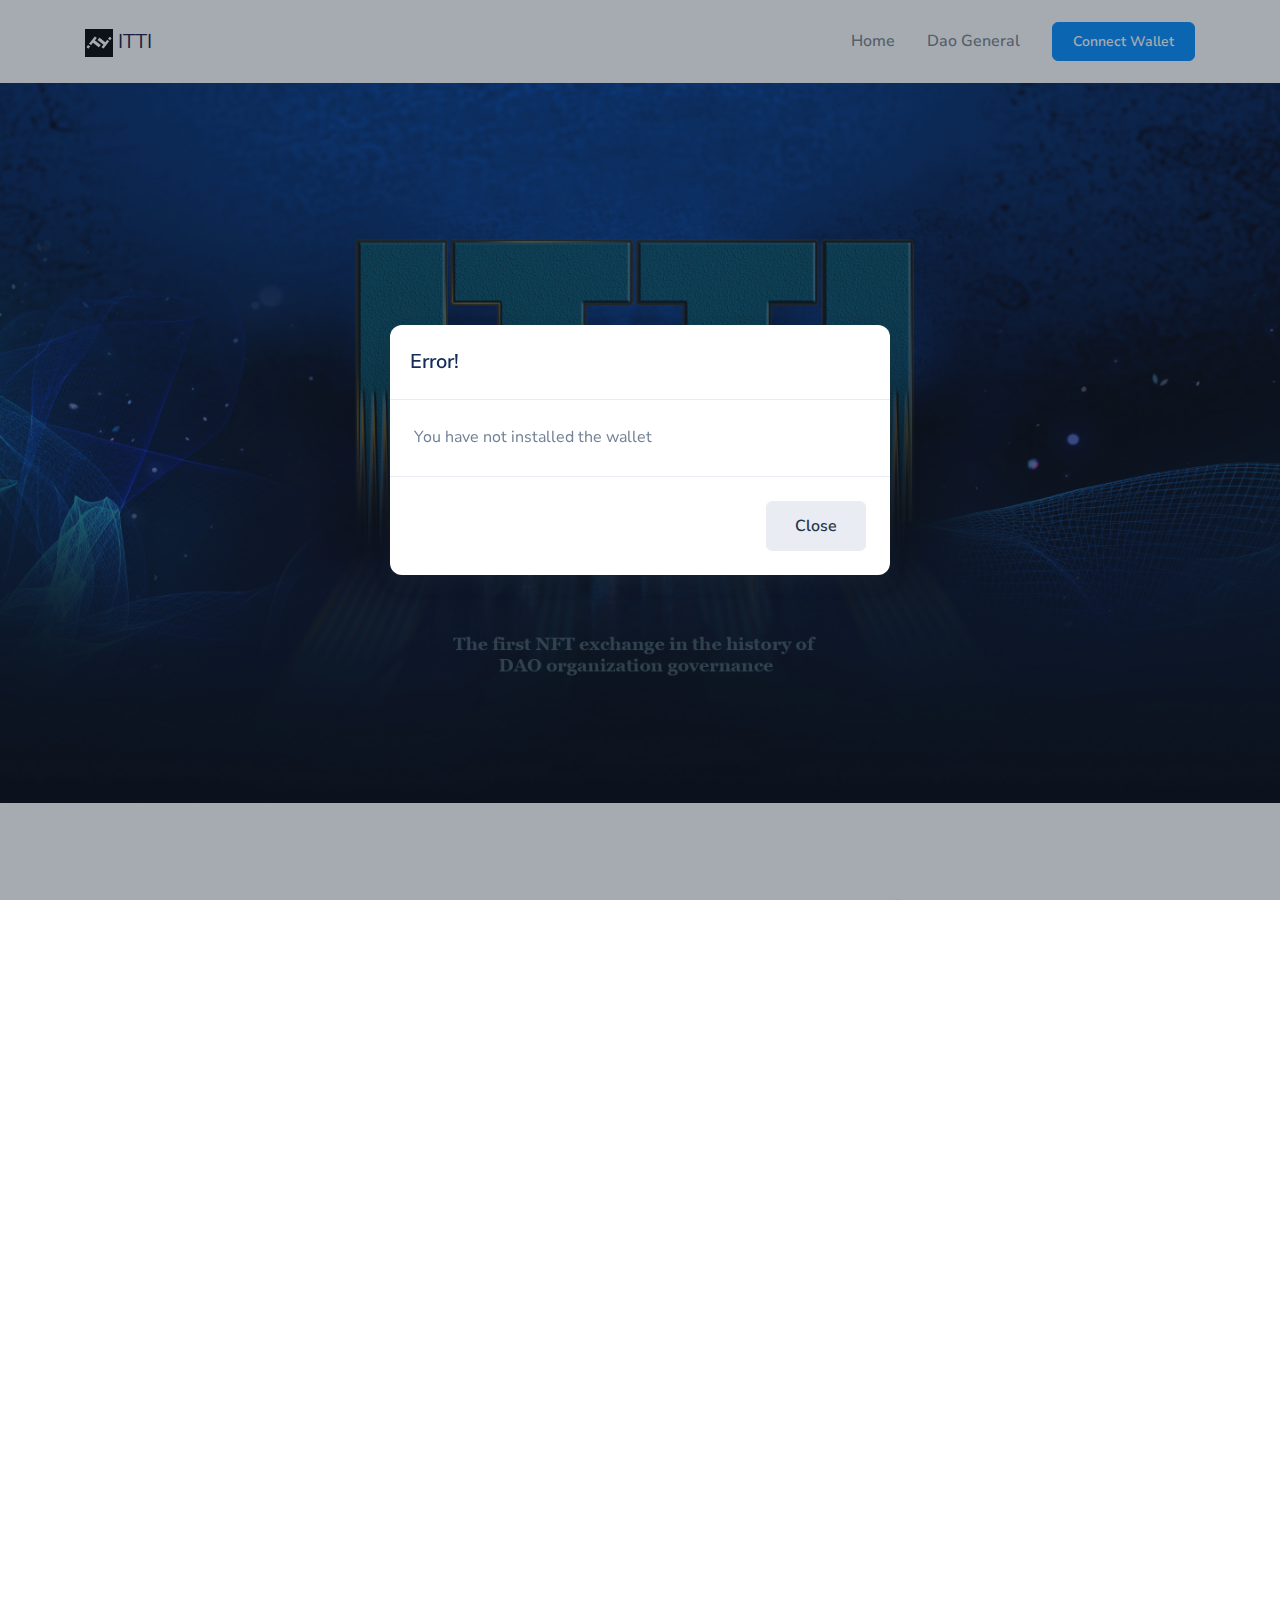
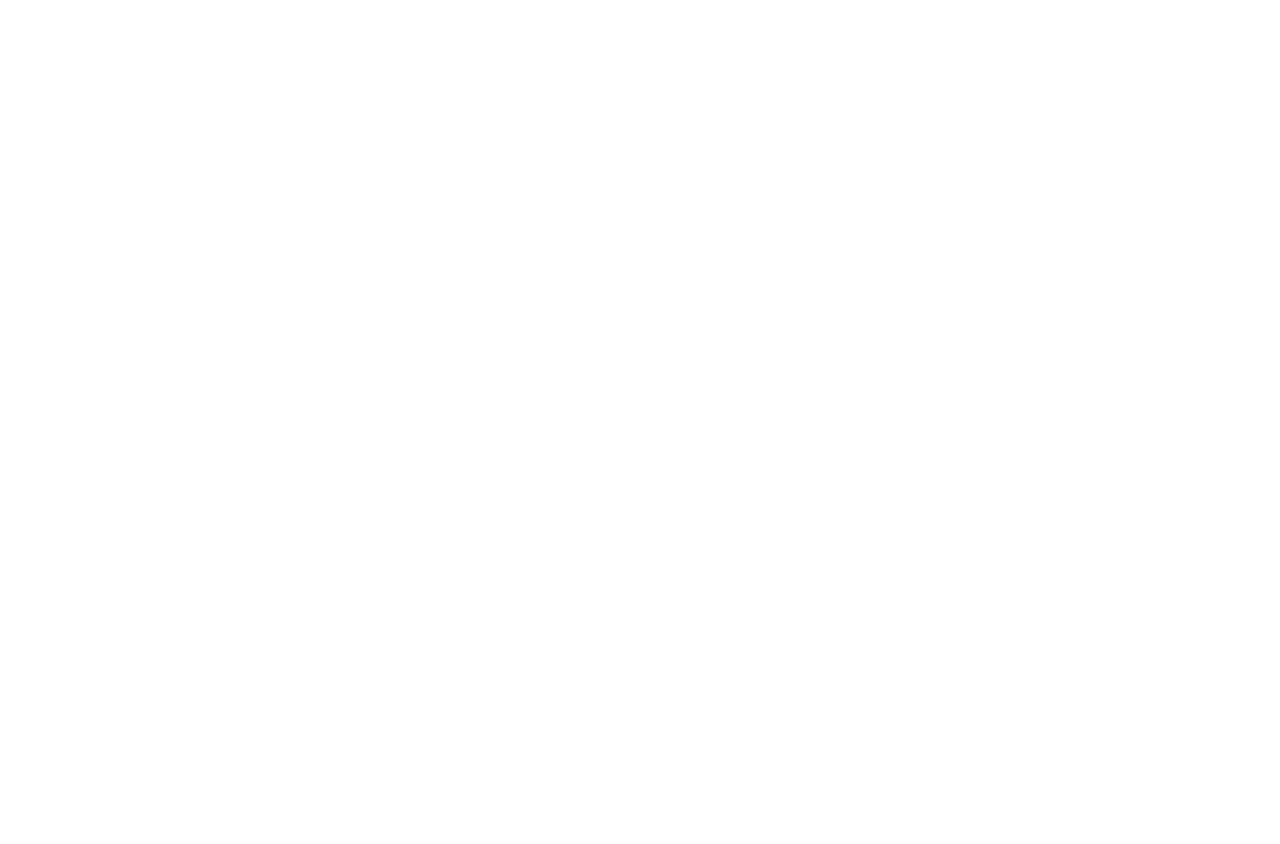
==== index.html @ 6ef7007f "页面修改" ====
<!DOCTYPE html>
<html lang="en">

<head>
    <meta charset="utf-8">
    <meta name="viewport" content="width=device-width, initial-scale=1, shrink-to-fit=no">
    <meta name="description" content="">
    <meta name="author" content="Webpixels">
    <title>EXCHANGE – USDT for ITTI</title>
    <link rel="stylesheet" href="assets/libs/bootstrap/dist/css/bootstrap.min.css">
    <link rel="preload" href="//at.alicdn.com/t/font_3261354_g1sgznyg8qg.woff2" as="font" type="font/woff2"
          crossorigin="anonymous">
    <link rel="stylesheet" href="//at.alicdn.com/t/font_3261354_g1sgznyg8qg.css">
    <!-- Preloader -->
    <style>
        @keyframes hidePreloader {
            0% {
                width: 100%;
                height: 100%;
            }

            100% {
                width: 0;
                height: 0;
            }
        }

        html {
            scroll-behavior: smooth;
        }

        body > div.preloader {
            position: fixed;
            background: white;
            width: 100%;
            height: 100%;
            z-index: 1071;
            opacity: 0;
            transition: opacity .5s ease;
            overflow: hidden;
            pointer-events: none;
            display: flex;
            align-items: center;
            justify-content: center;
        }

        body:not(.loaded) > div.preloader {
            opacity: 1;
        }

        body:not(.loaded) {
            overflow: hidden;
        }

        body.loaded > div.preloader {
            animation: hidePreloader .5s linear .5s forwards;
        }
    </style>
    <script>
      window.addEventListener("load", function () {
        setTimeout(function () {
          document.querySelector('body').classList.add('loaded');
        }, 300);
      });
    </script>
    <!-- Favicon -->
    <link rel="icon" href="assets/img/brand/favicon.png" type="image/png"><!-- Font Awesome -->
    <link rel="stylesheet" href="assets/libs/@fortawesome/fontawesome-free/css/all.min.css">
    <!-- Quick CSS -->
    <link rel="stylesheet" href="assets/css/quick-website.css" id="stylesheet">
    <link rel="stylesheet" href="assets/css/common.css">
</head>

<body>
<!-- Preloader -->
<div class="preloader">
    <div class="spinner-border text-primary" role="status">
        <span class="sr-only">Loading...</span>
    </div>
</div>
<div class="modal fade" tabindex="-1" role="dialog" id="modal-cookies" data-backdrop="false"
     aria-labelledby="modal-cookies" aria-hidden="true">
    <div class="modal-dialog modal-dialog-aside left-4 right-4 bottom-4">
        <div class="modal-content bg-dark-dark">
            <div class="modal-body">
                <!-- Text -->
                <p class="text-sm text-white mb-3">
                    We use cookies so that our themes work for you. By using our website, you agree to our use of
                    cookies.
                </p>
                <!-- Buttons -->
                <a href="pages/utility/terms.html" class="btn btn-sm btn-white" target="_blank">Learn more</a>
                <button type="button" class="btn btn-sm btn-primary mr-2" data-dismiss="modal">OK</button>
            </div>
        </div>
    </div>
</div>
<!-- Go Pro -->
<!--    <a href="javascript:void(0);" class="btn btn-block btn-dark text-truncate rounded-0 py-2 d-none d-lg-block" style="z-index: 1000;">-->
<!--        <strong>This is a free demo.</strong> Click here to open the full version →-->
<!--    </a>-->
<!-- Navbar -->
<nav class="navbar navbar-expand-lg navbar-light bg-white">
    <div class="container">
        <!-- Brand -->
        <a class="navbar-brand" href="index.html">
            <img style="background-color:#000;" alt="Image placeholder" src="assets/img/exchange/itti_logo.png"
                 id="navbar-logo">
            <span class="text-dark">ITTI</span>
        </a>
        <!-- Toggler -->
        <button class="navbar-toggler" type="button" data-toggle="collapse" data-target="#navbarCollapse"
                aria-controls="navbarCollapse" aria-expanded="false" aria-label="Toggle navigation">
            <span class="navbar-toggler-icon"></span>
        </button>
        <!-- Collapse -->
        <div class="collapse navbar-collapse" id="navbarCollapse">
            <ul class="navbar-nav mt-4 mt-lg-0 ml-auto">
                <li class="nav-item ">
                    <a class="nav-link" href="index.html">Home</a>
                </li>
                <li class="nav-item ">
                    <a class="nav-link" href="dao-general.html">Dao General</a>
                </li>
            </ul>
            <!-- Button -->
            <a class="connect-wallet navbar-btn btn btn-sm btn-primary d-none d-lg-inline-block ml-3"
               href="javascript:void(0);">
                Connect Wallet
            </a>
            <a style="display: none !important;"
               class="wallet-account navbar-btn btn btn-sm btn-warning d-none d-lg-inline-block ml-3"
               href="javascript:void(0);">
                0x8C19...3722
            </a>
            <!-- Mobile button -->
            <div class="d-lg-none text-center">
                <a href="javascript:void(0);" class="connect-wallet btn btn-block btn-sm btn-warning">
                    Connect Wallet
                </a>
                <a style="display: none;" href="javascript:void(0);"
                   class="wallet-account btn btn-block btn-sm btn-warning">
                    Connect Wallet
                </a>
            </div>
        </div>
    </div>
</nav>
<div class="d-none d-md-block my-banner my-banner-pc">
    <img src="assets/img/banner/ITTIbanner.jpg" alt="ITTI banner">
</div>
<div class="d-md-none my-banner my-banner-mobile">
    <img src="assets/img/banner/ITTIbanner_m.jpg" alt="ITTI banner">
</div>
<!-- Main content -->
<section class="slice py-7">
    <div class="container">
        <div class="row row-grid align-items-center">
            <div class="col-12 col-md-5 col-lg-6 order-md-2 text-center">
                <!-- Image -->
                <figure class="w-100">
                    <img alt="Image placeholder" src="assets/img/svg/illustrations/illustration-3.svg"
                         class="img-fluid mw-md-120">
                </figure>
            </div>
            <div class="col-12 col-md-7 col-lg-6 order-md-1 pr-md-5">
                <!-- Heading -->
                <h1 class="display-4 text-center text-md-left mb-3">
                    It's time to amplify your <strong class="text-primary">business</strong>
                </h1>
                <!-- Text -->
                <p class="lead text-center text-md-left text-muted">
                    A lightweight, convenient website to exchange ITTI.
                </p>
                <!-- Buttons -->
                <div class="text-center text-md-left mt-5">
                    <a href="#exchange-itti-section" class="btn btn-primary btn-icon">
                        <span class="btn-inner--text">Exchange Itti</span>
                        <span class="btn-inner--icon"><i data-feather="chevron-right"></i></span>
                    </a>
                    <a href="javascript:void(0);"
                       class="btn btn-neutral btn-icon d-none d-lg-inline-block buy-eligibility-btn">DAO General</a>
                </div>
                <!-- Text -->
                <p class="lead text-center text-md-left text-muted mt-5 d-lg-none">
                    Have you not joined the whitelist for subscription yet?
                </p>
                <!-- Buttons -->
                <div class="text-center text-md-left mt-2 d-lg-none">
                    <a href="javascript:void(0);" class="btn btn-neutral btn-icon buy-eligibility-btn">DAO General</a>
                </div>
            </div>
        </div>
    </div>
</section>
<section id="exchange-itti-section" class="slice pt-lg-6 pb-0 pb-lg-6 bg-section-secondary">
    <div class="container">
        <!-- Title -->
        <!-- Section title -->
        <div class="row mb-5 justify-content-center text-center">
            <div class="col-lg-6">
                <!--                    <span class="badge badge-soft-success badge-pill badge-lg">-->
                <!--                        Get started-->
                <!--                    </span>-->
                <h2 class=" mt-4">Exchange USDT for ITTI</h2>
                <!--                <div class="mt-2">-->
                <!--                    <p class="lead lh-180">Use Atomic Design to build components, sections and, then, pages.</p>-->
                <!--                </div>-->
            </div>
        </div>
        <!-- Card -->
        <div class="row mt-5">
            <div class="col-md-12">
                <div class="card">
                    <div class="card-body pb-5">
                        <div class="pt-4 pb-3">
                            <form>
                                <div class="row justify-content-end">
                                    <div class="form-group col-md-6" style="position: relative;padding-bottom: 0.75rem;">
                                        <label class="form-control-label">Estimated USDT amount</label>
                                        <div class="input-group">
                                            <div class="input-group-prepend">
                                            <span class="input-group-text"
                                                  style="width: 50px;height: 50px;padding: 0.25rem;">
                                                <img style="width: 100%;height: 100%;object-fit: contain;"
                                                     src="assets/img/exchange/usdt_logo.png">
                                            </span>
                                            </div>
                                            <input type="number" class="form-control" id="usdt-amount"
                                                   placeholder="Enter the number of estimated usdt">
                                        </div>
                                        <div id="amount-zero-warning" style="display: none;">Amount should be greater than 0</div>
                                    </div>
                                    <div class="form-group col-md-6">
                                        <label class="form-control-label">Estimated ITTI amount</label>
                                        <div class="input-group">
                                            <div class="input-group-prepend">
                                            <span class="input-group-text"
                                                  style="width: 50px;height: 50px;padding: 0.25rem;">
                                                <img style="width: 100%;height: 100%;object-fit: contain;"
                                                     src="assets/img/exchange/itti_goldcion.png">
                                            </span>
                                            </div>
                                            <input type="number" class="form-control" id="itti-amount"
                                                   placeholder="Enter the number of estimated itti">
                                        </div>
                                    </div>
                                    <div class="mt-2 col-md-3">
                                        <button type="button" class="btn btn-block btn-primary exchange-confirm-btn">
                                            Confirm
                                        </button>
                                    </div>
                                    <p class="mt-2" style="color: #E59D37">*Please note that due to price fluctuations,
                                        the
                                        estimated itti amount does not represent the final purchased itti amount.</p>
                                </div>
                            </form>
                        </div>
                    </div>
                </div>
            </div>
        </div>
    </div>
</section>
<section style="display: none;" class="slice slice-lg bg-section-dark pt-5 pt-lg-8 invitation-section">
    <!-- SVG separator -->
    <div class="shape-container shape-line shape-position-top shape-orientation-inverse">
        <svg width="2560px" height="100px" xmlns="http://www.w3.org/2000/svg" xmlns:xlink="http://www.w3.org/1999/xlink"
             preserveAspectRatio="none" x="0px" y="0px" viewBox="0 0 2560 100"
             style="enable-background:new 0 0 2560 100;" xml:space="preserve" class="">
                <polygon points="2560 0 2560 100 0 100"></polygon>
            </svg>
    </div>
    <!-- Container -->
    <div class="container position-relative zindex-100">
        <div class="col">
            <div class="row justify-content-center">
                <div class="col-md-10 text-center">
                    <div class="mt-4 mb-6">
                        <h2 class="h1 text-white">
                            Invite Your Friend
                        </h2>
                        <h4 class="text-white mt-3 justify-content-start">
                            <span id="user-invitation" style="word-break: break-all;"></span>
                            <span
                                    data-clipboard-text="abc"
                                    style="color: #ccc;"
                                    class="iconfont icon-copy invite-now-btn"
                            ></span>
                        </h4>
                        <!-- Play button -->

                    </div>
                </div>
            </div>
        </div>
    </div>
</section>
<footer class="position-relative" id="footer-main">
    <div class="footer pt-lg-7 footer-dark bg-dark">
        <!-- SVG shape -->
        <div class="shape-container shape-line shape-position-top shape-orientation-inverse">
            <svg width="2560px" height="100px" xmlns="http://www.w3.org/2000/svg"
                 xmlns:xlink="http://www.w3.org/1999/xlink" preserveAspectRatio="none" x="0px" y="0px"
                 viewBox="0 0 2560 100" style="enable-background:new 0 0 2560 100;" xml:space="preserve"
                 class=" fill-section-secondary">
                    <polygon points="2560 0 2560 100 0 100"></polygon>
                </svg>
        </div>
        <!-- Footer -->
        <div class="container pt-4">
            <div class="row">
                <div class="col-lg-12 col-sm-10 mb-5 mb-lg-0">
                    <!-- Theme's logo -->
                    <a href="index.html">
                        <img style="width: 40px;" alt="Image placeholder" src="assets/img/exchange/itti_logo.png"
                             id="footer-logo">
                        <span class="text-white">ITTI</span>
                    </a>
                </div>
            </div>
            <hr class="divider divider-fade divider-dark my-4">
            <div class="row align-items-center justify-content-md-between pb-4">
                <div class="col-md-6">
                    <div class="copyright text-sm font-weight-bold text-center text-md-left">
                        &copy; <span class="my-copyright-year">2022</span>
                        <a href="https://webpixels.io" class="font-weight-bold" target="_blank">ITTI</a>.
                        All rights reserved
                    </div>
                </div>
            </div>
        </div>
    </div>
</footer>
<!-- Core JS  -->
<script src="assets/libs/jquery/dist/jquery.min.js"></script>
<script src="assets/libs/bootstrap/dist/js/bootstrap.bundle.min.js"></script>
<script src="assets/libs/svg-injector/dist/svg-injector.min.js"></script>
<script src="assets/libs/feather-icons/dist/feather.min.js"></script>
<script src="assets/libs/web3.min.js"></script>
<script src="assets/libs/validator.min.js"></script>
<!-- Quick JS -->
<!--<script src="assets/js/quick-website.js"></script>-->
<script src="assets/js/common.js"></script>
<script src="assets/js/index.js"></script>
<script src="assets/js/exchange.js"></script>
<!-- Feather Icons -->
<script>
  feather.replace({
    'width': '1em',
    'height': '1em'
  })
</script>
</body>

</html>
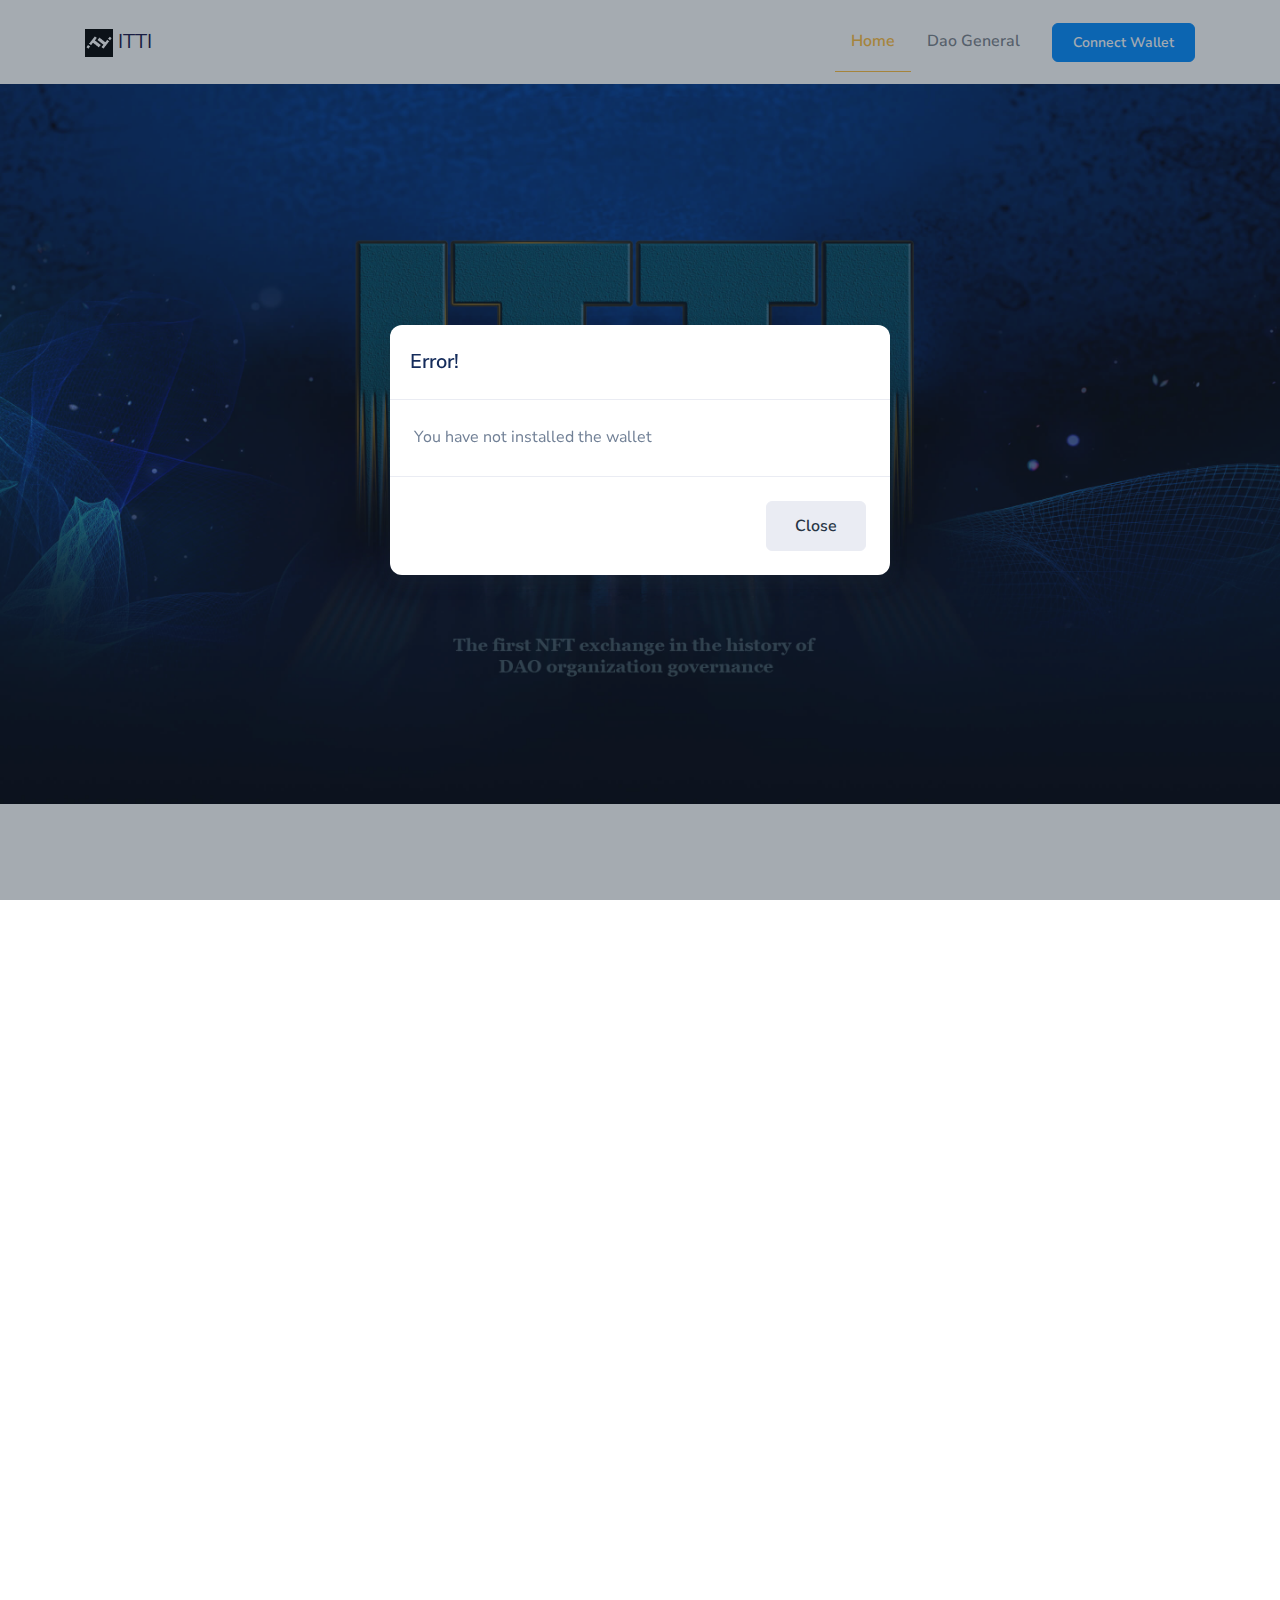
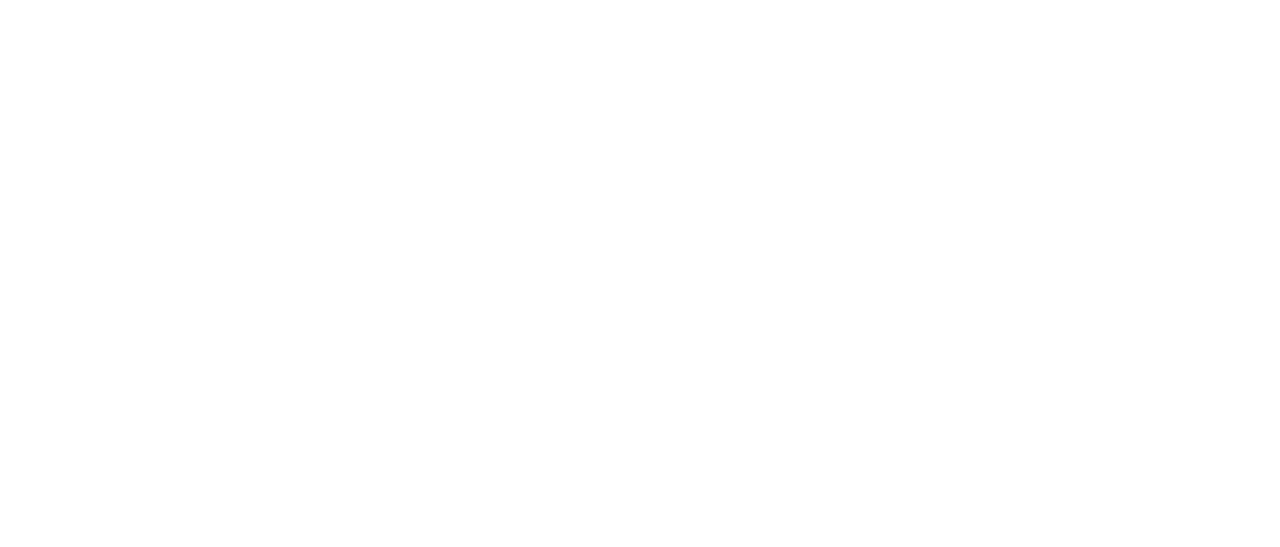
==== commit d8b530a5: "完成" ====
--- a/index.html
+++ b/index.html
@@ -8,9 +8,8 @@
     <meta name="author" content="Webpixels">
     <title>EXCHANGE – USDT for ITTI</title>
     <link rel="stylesheet" href="assets/libs/bootstrap/dist/css/bootstrap.min.css">
-    <link rel="preload" href="//at.alicdn.com/t/font_3261354_g1sgznyg8qg.woff2" as="font" type="font/woff2"
-          crossorigin="anonymous">
-    <link rel="stylesheet" href="//at.alicdn.com/t/font_3261354_g1sgznyg8qg.css">
+    <link rel="preload" href="assets/fonts/iconfont.woff2" as="font" type="font/woff2">
+    <link rel="stylesheet" href="assets/fonts/iconfont.css">
     <!-- Preloader -->
     <style>
         @keyframes hidePreloader {
@@ -116,11 +115,11 @@
         <!-- Collapse -->
         <div class="collapse navbar-collapse" id="navbarCollapse">
             <ul class="navbar-nav mt-4 mt-lg-0 ml-auto">
-                <li class="nav-item ">
-                    <a class="nav-link" href="index.html">Home</a>
+                <li class="nav-item nav-item-active">
+                    <a class="nav-link" href="javascript:void(0);" onclick="CommonPage.goToPage('home')">Home</a>
                 </li>
-                <li class="nav-item ">
-                    <a class="nav-link" href="dao-general.html">Dao General</a>
+                <li class="nav-item">
+                    <a class="nav-link" href="javascript:void(0);" onclick="CommonPage.goToPage('dao')">Dao General</a>
                 </li>
             </ul>
             <!-- Button -->
@@ -128,20 +127,39 @@
                href="javascript:void(0);">
                 Connect Wallet
             </a>
-            <a style="display: none !important;"
-               class="wallet-account navbar-btn btn btn-sm btn-warning d-none d-lg-inline-block ml-3"
-               href="javascript:void(0);">
-                0x8C19...3722
-            </a>
+            <li style="display: none !important;" class="wallet-account-li d-none d-md-block nav-item dropdown dropdown-animate" data-toggle="hover">
+                <!--<a class="nav-link" href="#" role="button" data-toggle="dropdown" aria-haspopup="true" aria-expanded="false">Pages</a>-->
+                <a
+                   class="wallet-account navbar-btn btn btn-sm btn-warning d-none d-lg-inline-block ml-3"
+                   data-toggle="dropdown" aria-haspopup="true" aria-expanded="false"
+                   href="javascript:void(0);">
+                    0x0000...0000
+                </a>
+                <div class="dropdown-menu dropdown-menu-single">
+                    <div class="dropdown-divider"></div>
+                    <a href="javascript:void(0);" onclick="CommonPage.logout()" class="dropdown-item">Logout</a>
+                </div>
+            </li>
             <!-- Mobile button -->
+            <div id="mobile-logout" class="d-lg-none only-show-on-mobile-login">
+                <a href="javascript:void(0);" onclick="CommonPage.logout()" class="dropdown-item">Logout</a>
+            </div>
             <div class="d-lg-none text-center">
-                <a href="javascript:void(0);" class="connect-wallet btn btn-block btn-sm btn-warning">
+                <a href="javascript:void(0);" class="connect-wallet btn btn-block btn-sm btn-primary">
                     Connect Wallet
                 </a>
-                <a style="display: none;" href="javascript:void(0);"
-                   class="wallet-account btn btn-block btn-sm btn-warning">
-                    Connect Wallet
+                <a href="javascript:void(0);"
+                   style="display: none !important;"
+                   class="wallet-account only-show-on-mobile-login btn btn-block btn-sm btn-warning">
+                    0x0000...0000
                 </a>
+                <!--<li style="display: none;" class="wallet-account-li nav-item dropdown dropdown-animate" data-toggle="hover">
+
+                    <div class="dropdown-menu dropdown-menu-single">
+                        <div class="dropdown-divider"></div>
+                        <a href="javascript:void(0);" onclick="CommonPage.logout()" class="dropdown-item">Logout</a>
+                    </div>
+                </li>-->
             </div>
         </div>
     </div>
@@ -156,39 +174,49 @@
 <section class="slice py-7">
     <div class="container">
         <div class="row row-grid align-items-center">
-            <div class="col-12 col-md-5 col-lg-6 order-md-2 text-center">
-                <!-- Image -->
+            <!--<div class="col-12 col-md-5 col-lg-6 order-md-2 text-center">
+                &lt;!&ndash; Image &ndash;&gt;
                 <figure class="w-100">
                     <img alt="Image placeholder" src="assets/img/svg/illustrations/illustration-3.svg"
                          class="img-fluid mw-md-120">
                 </figure>
-            </div>
-            <div class="col-12 col-md-7 col-lg-6 order-md-1 pr-md-5">
+            </div>-->
+            <div class="col-12 order-md-1 pr-md-5">
                 <!-- Heading -->
-                <h1 class="display-4 text-center text-md-left mb-3">
-                    It's time to amplify your <strong class="text-primary">business</strong>
+                <h1 style="word-break: break-all;" class="mb-3 justify-content-start">
+                    <strong style="font-size: 1.5rem;" class="text-primary">Inviter: </strong>
+                    <span style="font-size: 1rem;" id="inviter-address" class="text-muted">0x--</span>
+                    <span style="font-size: 0.9rem;" id="inviter-type" class="badge bg-primary text-white">--</span>
+                </h1>
+                <h1 style="word-break: break-all;" class="mb-3 justify-content-start">
+                    <strong style="font-size: 1.5rem;" class="text-primary">Yourself: </strong>
+                    <span style="font-size: 1rem;" id="self-address" class="text-muted">0x--</span>
+                    <span style="font-size: 0.9rem;" id="self-type" data-type="--" class="badge bg-primary text-white">--</span>
                 </h1>
                 <!-- Text -->
-                <p class="lead text-center text-md-left text-muted">
-                    A lightweight, convenient website to exchange ITTI.
+                <!--<p style="word-break: break-all;" class="lead text-center text-md-left text-muted">
+                    0x8C19dE862D9473724A763e4DAC0a5bAB55E53722
+                </p>-->
+                <!-- Buttons -->
+                <p class="lead text-center text-md-left text-muted mt-1">
+                    Have you not joined the whitelist for subscription yet?
                 </p>
-                <!-- Buttons -->
-                <div class="text-center text-md-left mt-5">
-                    <a href="#exchange-itti-section" class="btn btn-primary btn-icon">
-                        <span class="btn-inner--text">Exchange Itti</span>
+                <div class="text-center text-md-left mt-1">
+                    <a href="javascript:void(0);" class="btn btn-primary btn-icon buy-eligibility-btn">
+                        <span class="btn-inner--text">Active</span>
                         <span class="btn-inner--icon"><i data-feather="chevron-right"></i></span>
                     </a>
-                    <a href="javascript:void(0);"
-                       class="btn btn-neutral btn-icon d-none d-lg-inline-block buy-eligibility-btn">DAO General</a>
+                    <!--<a href="javascript:void(0);"
+                       class="btn btn-neutral btn-icon d-none d-lg-inline-block buy-eligibility-btn">DAO General</a>-->
                 </div>
                 <!-- Text -->
-                <p class="lead text-center text-md-left text-muted mt-5 d-lg-none">
+                <!--<p class="lead text-center text-md-left text-muted mt-5 d-lg-none">
                     Have you not joined the whitelist for subscription yet?
                 </p>
-                <!-- Buttons -->
+                &lt;!&ndash; Buttons &ndash;&gt;
                 <div class="text-center text-md-left mt-2 d-lg-none">
                     <a href="javascript:void(0);" class="btn btn-neutral btn-icon buy-eligibility-btn">DAO General</a>
-                </div>
+                </div>-->
             </div>
         </div>
     </div>
--- a/assets/fonts/iconfont.css
+++ b/assets/fonts/iconfont.css
@@ -0,0 +1,19 @@
+@font-face {
+  font-family: "iconfont"; /* Project id 3261354 */
+  src: url('iconfont.woff2?t=1647790604652') format('woff2'),
+       url('iconfont.woff?t=1647790604652') format('woff'),
+       url('iconfont.ttf?t=1647790604652') format('truetype');
+}
+
+.iconfont {
+  font-family: "iconfont" !important;
+  font-size: 16px;
+  font-style: normal;
+  -webkit-font-smoothing: antialiased;
+  -moz-osx-font-smoothing: grayscale;
+}
+
+.icon-copy:before {
+  content: "\e744";
+}
+
--- a/assets/css/common.css
+++ b/assets/css/common.css
@@ -9,3 +9,15 @@
   color: #e92043;
   font-style: italic;
 }
+.navbar-nav li.nav-item {
+  border-bottom: 1px solid transparent;
+}
+.navbar-nav li.nav-item .nav-link:hover {
+  color: #ffbe3d;
+}
+.navbar-nav li.nav-item-active {
+  border-bottom: 1px solid #ffbe3d;
+}
+.navbar-nav li.nav-item-active .nav-link {
+  color: #ffbe3d;
+}
